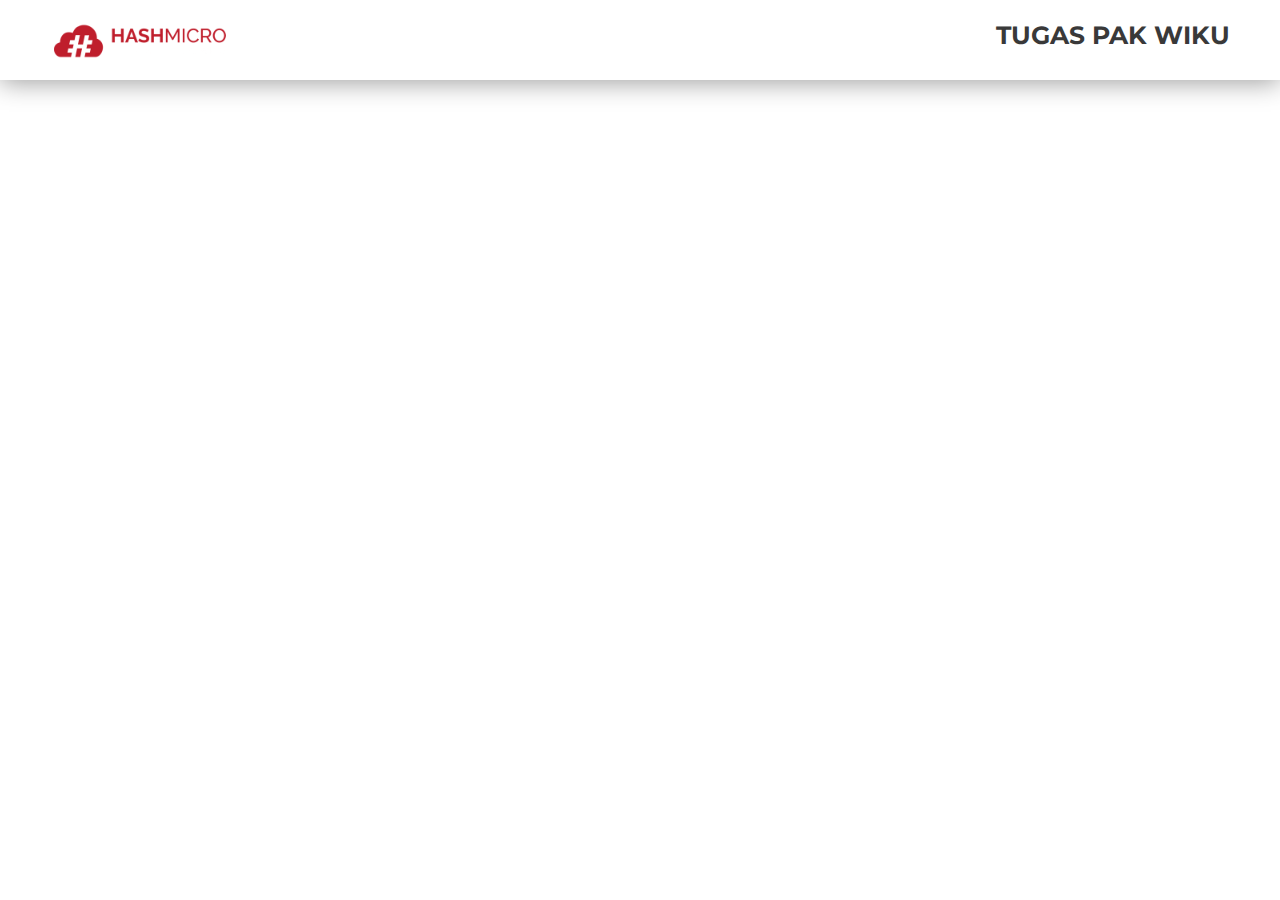
==== KELOMPOK 2/index.html @ 2466d450 "Add files via upload" ====
<!DOCTYPE html>
<html lang="en">
<head>
    <meta charset="UTF-8">
    <meta http-equiv="X-UA-Compatible" content="IE=edge">
    <meta name="viewport" content="width=device-width, initial-scale=1.0">

    <link href="https://fonts.googleapis.com/css2?family=Montserrat:wght@500&display=swap" rel="stylesheet">

    <!-- link css -->
    <link rel="stylesheet" href="style.css">

    <title>Tugas Pak Wiku</title>
</head>
<body>
    <!-- Bagian Header Awal-->
    <header>
        <img class="logo-nav" src="img/hashmicro.png">
        <h1>TUGAS PAK WIKU</h1>
    </header>
    <!-- Bagian Header Akhir-->


    <!-- Bagian Galeri Awal-->
    <!-- Bagian Galeri Akhir-->
    

    <!-- Bagian Sosial Media Awal-->
    <!-- Bagian Sosial Media AKhir -->


    <!-- Bagian Contact Us Awal-->
    <!-- Bagian Contact Us Akhir-->


    <!-- Bagian Footer Awal -->
    <!-- Bagian Footer Awal -->
</body>
</html>
---- KELOMPOK 2/style.css ----
* {
    padding: 0;
    margin: 0;
    font-family: 'Montserrat', sans-serif;
    /* border: 1px solid; */
}

/* Bagian CSS Header Awal */
header{
    height: 80px;
    background-color:white;
    box-shadow: 0px 2px 25px rgba(0,0,0,0.4);
}

header img{
    width: 180px;
    float: left;
    padding: 11px 50px;
}

header h1{
    font-size: 25px;
    float: right;
    padding: 20px 50px;
    text-align: center;
    color: #393939;
}

/* Bagian CSS Header Akhir */
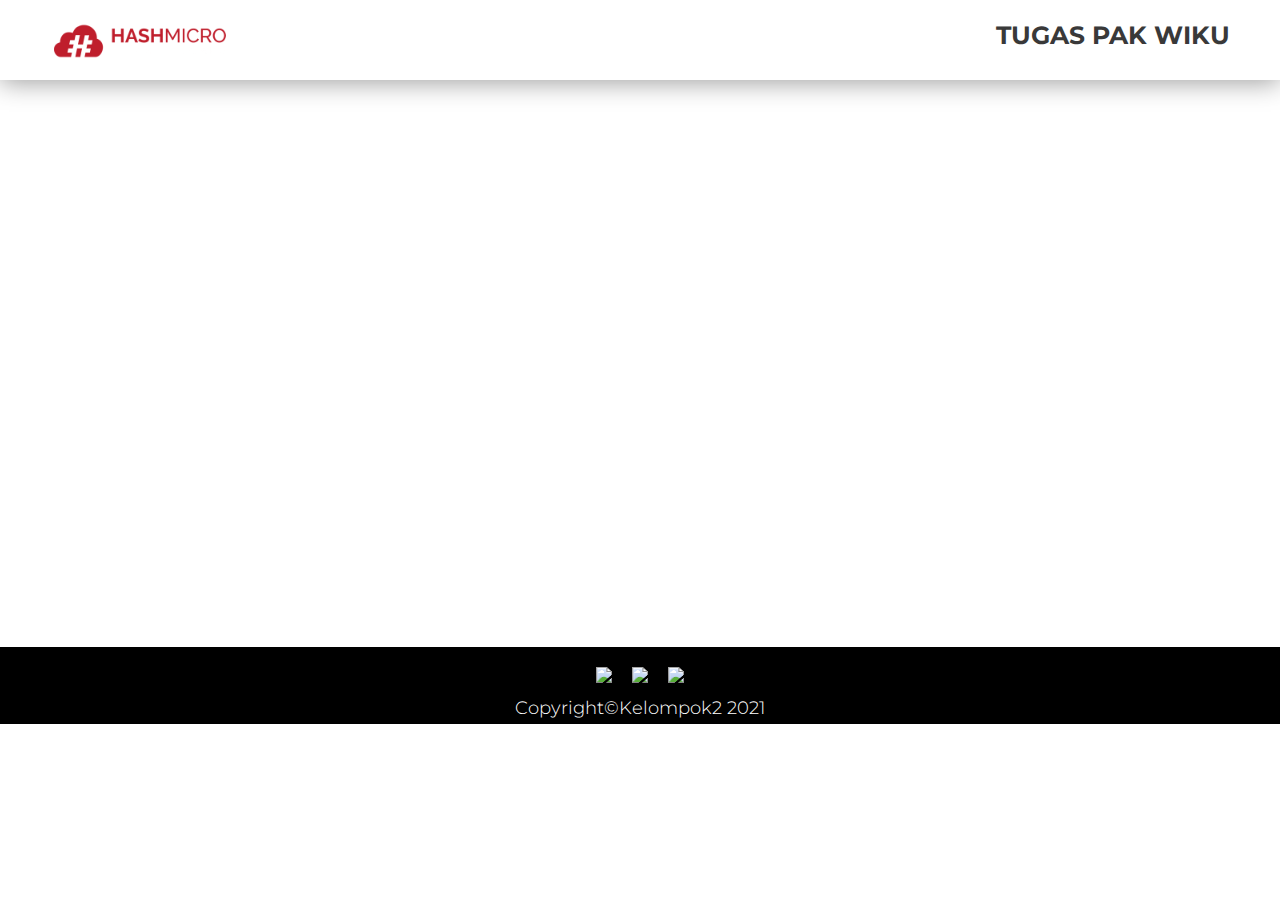
==== commit cebd39ba: "Merge pull request #1 from supersyzenn/main" ====
--- a/KELOMPOK 2/index.html
+++ b/KELOMPOK 2/index.html
@@ -26,6 +26,14 @@
     
 
     <!-- Bagian Sosial Media Awal-->
+    <section class="footer">
+		<ul class="sci">
+			<li><a href="https://m.facebook.com/becewey" target="blank"><img src="foto/facebook.png"></a></li>
+			<li><a href="https://twitter.com/SuperSyzenn" target="blank"><img src="foto/Twiter.png"></a></li>
+			<li><a href="https://www.instagram.com/syzennn9/" target="blank"><img src="foto/Instagram.png"></a></li>
+		</ul>
+		<h4 class="copyrightText">Copyright&copy;<a href="#">Kelompok2 2021</a></h4>
+	</section>
     <!-- Bagian Sosial Media AKhir -->
 
 
@@ -36,4 +44,4 @@
     <!-- Bagian Footer Awal -->
     <!-- Bagian Footer Awal -->
 </body>
-</html>+</html>
--- a/KELOMPOK 2/style.css
+++ b/KELOMPOK 2/style.css
@@ -26,4 +26,48 @@
     color: #393939;
 }
 
-/* Bagian CSS Header Akhir */+/* Bagian CSS Header Akhir */
+/* Bagian Sosmed */
+.footer {
+    display: flex;
+    justify-content: center;
+    align-items: center;
+    flex-direction: column;
+    background-color: black;
+    margin-top: 15cm;
+    padding-top: 20px;
+}
+
+.footer .sci {
+    position: relative;
+    display: flex;
+
+}
+
+.footer .sci li {
+    list-style: none;
+}
+
+.footer .sci li a {
+    text-decoration: none;
+    margin: 0 10px;
+}
+
+.footer .sci li a img {
+    max-width: 35px;
+}
+
+.copyrightText {
+    margin-top: 10px;
+    color: rgb(255, 255, 255);
+    font-size: 18px;
+    font-weight: 300;
+    color: rgb(255, 255, 255);
+    text-align: center;
+    margin-bottom: 5px;
+}
+
+.copyrightText a {
+    color: rgb(255, 255, 255);
+    text-decoration: none;
+}
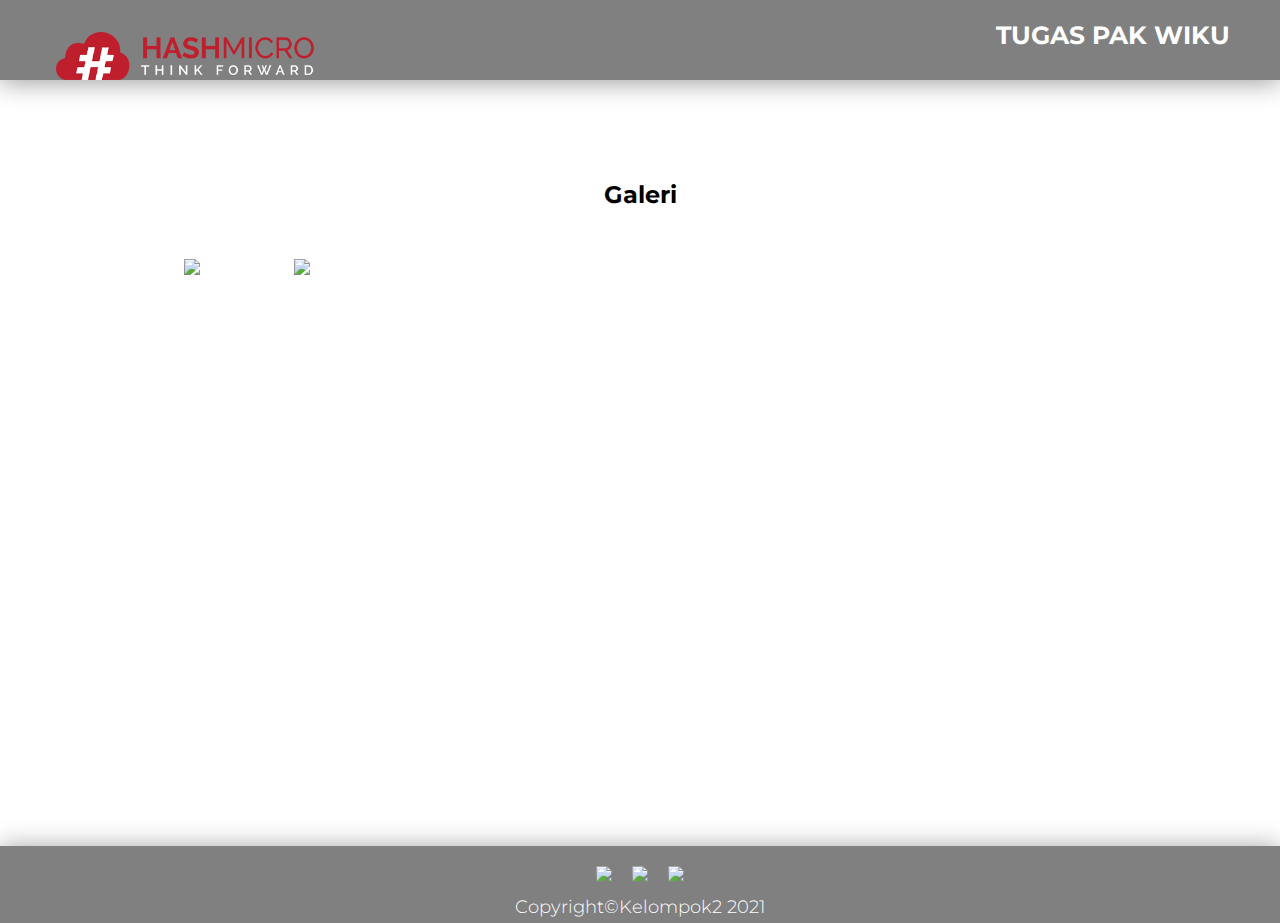
==== commit 80305e35: "Merge pull request #4 from priagungjembar/jembar" ====
--- a/KELOMPOK 2/index.html
+++ b/KELOMPOK 2/index.html
@@ -6,6 +6,8 @@
     <meta name="viewport" content="width=device-width, initial-scale=1.0">
 
     <link href="https://fonts.googleapis.com/css2?family=Montserrat:wght@500&display=swap" rel="stylesheet">
+    <!-- Bootstrap CSS -->
+    <link href="https://cdn.jsdelivr.net/npm/bootstrap@5.0.1/dist/css/bootstrap.min.css" rel="stylesheet" integrity="sha384-+0n0xVW2eSR5OomGNYDnhzAbDsOXxcvSN1TPprVMTNDbiYZCxYbOOl7+AMvyTG2x" crossorigin="anonymous">
 
     <!-- link css -->
     <link rel="stylesheet" href="style.css">
@@ -22,15 +24,19 @@
 
 
     <!-- Bagian Galeri Awal-->
-    <!-- Bagian Galeri Akhir-->
+    <h2 style="text-align: center;" class="galeri-h1">Galeri</h2>
+    <img class="gambar-1" src="img/1.jpg" alt="">
+    <img class="gambar-1" src="img/2.jpg" >
+    <img class="gambar-1" src="img/3.jpg" > 
+    <!-- Bagian Galeri Akhir -->
     
 
     <!-- Bagian Sosial Media Awal-->
     <section class="footer">
 		<ul class="sci">
-			<li><a href="https://m.facebook.com/becewey" target="blank"><img src="foto/facebook.png"></a></li>
-			<li><a href="https://twitter.com/SuperSyzenn" target="blank"><img src="foto/Twiter.png"></a></li>
-			<li><a href="https://www.instagram.com/syzennn9/" target="blank"><img src="foto/Instagram.png"></a></li>
+			<li><a href="https://m.facebook.com/becewey" target="blank"><img src="img/facebook.png"></a></li>
+			<li><a href="https://twitter.com/SuperSyzenn" target="blank"><img src="img/Twiter.png"></a></li>
+			<li><a href="https://www.instagram.com/syzennn9/" target="blank"><img src="img/Instagram.png"></a></li>
 		</ul>
 		<h4 class="copyrightText">Copyright&copy;<a href="#">Kelompok2 2021</a></h4>
 	</section>
--- a/KELOMPOK 2/style.css
+++ b/KELOMPOK 2/style.css
@@ -8,12 +8,12 @@
 /* Bagian CSS Header Awal */
 header{
     height: 80px;
-    background-color:white;
+    background-color:grey;
     box-shadow: 0px 2px 25px rgba(0,0,0,0.4);
 }
 
 header img{
-    width: 180px;
+    width: 270px;
     float: left;
     padding: 11px 50px;
 }
@@ -23,19 +23,34 @@
     float: right;
     padding: 20px 50px;
     text-align: center;
-    color: #393939;
+    color:white;
 }
 
 /* Bagian CSS Header Akhir */
+
+/* style galeri */
+.galeri-h1{
+    padding-top: 100px;
+}
+.gambar-1{
+    width: 25%;
+    padding-top: 50px;
+    margin-left: 90px;
+    
+}
+
+/* akhir style galeri */
+
 /* Bagian Sosmed */
 .footer {
     display: flex;
     justify-content: center;
     align-items: center;
     flex-direction: column;
-    background-color: black;
+    background-color: grey;
     margin-top: 15cm;
     padding-top: 20px;
+    box-shadow: 0px 2px 25px rgba(0,0,0,0.4);
 }
 
 .footer .sci {
@@ -59,15 +74,15 @@
 
 .copyrightText {
     margin-top: 10px;
-    color: rgb(255, 255, 255);
+    color: white;
     font-size: 18px;
     font-weight: 300;
-    color: rgb(255, 255, 255);
+    color: white;
     text-align: center;
     margin-bottom: 5px;
 }
 
 .copyrightText a {
-    color: rgb(255, 255, 255);
+    color: white;
     text-decoration: none;
 }
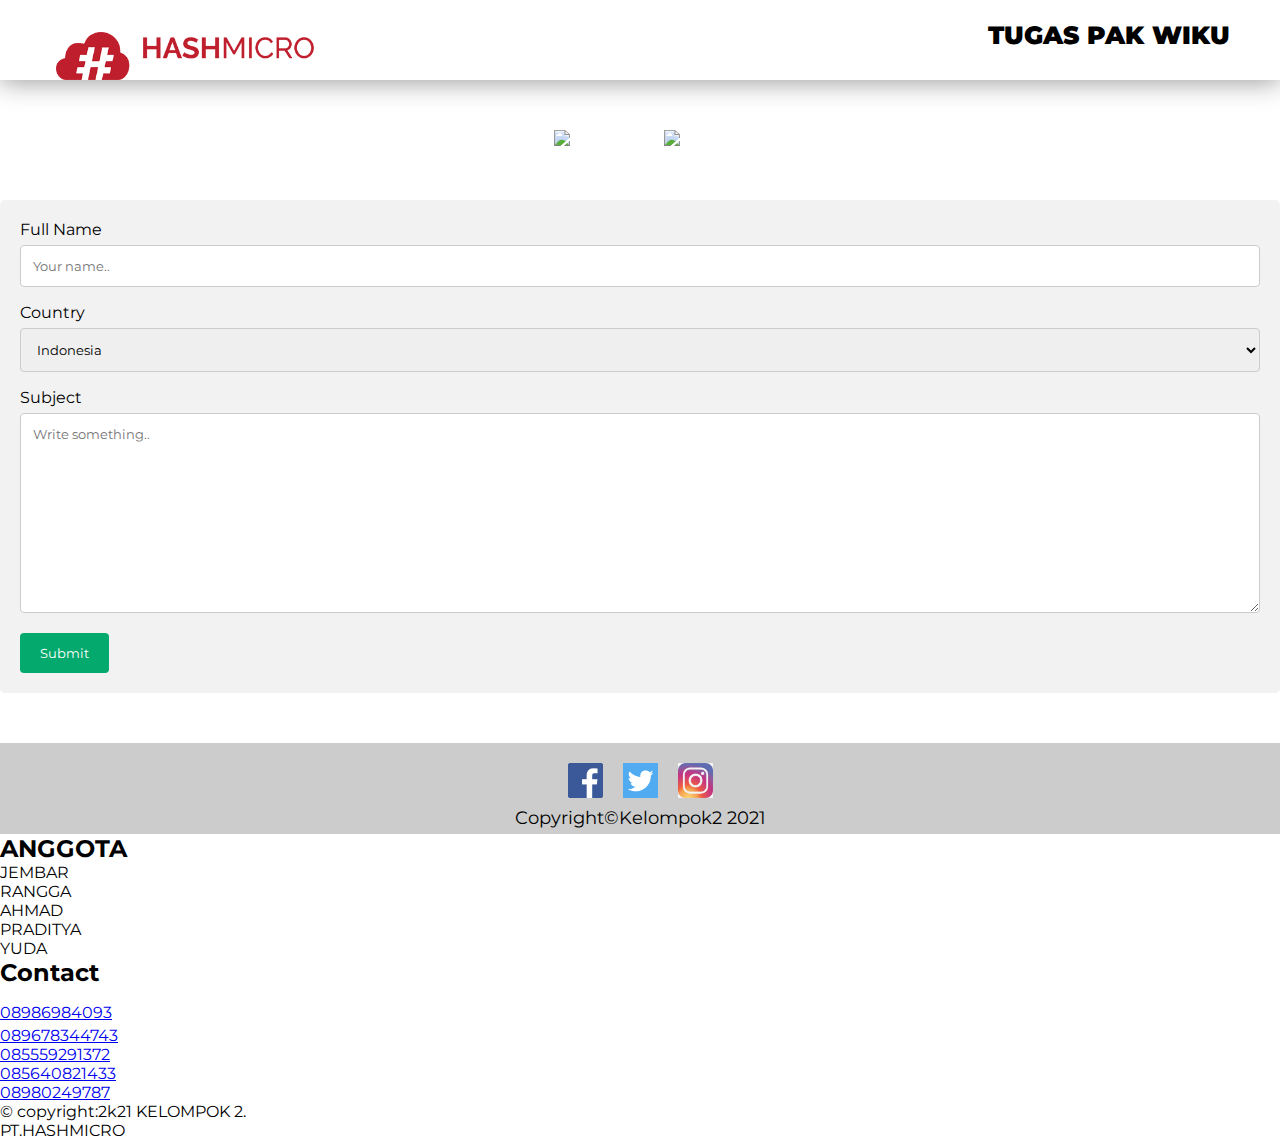
==== commit bf6ba5e8: "Merge pull request #6 from yuda25/Branch-Yuda" ====
--- a/KELOMPOK 2/index.html
+++ b/KELOMPOK 2/index.html
@@ -1,5 +1,6 @@
 <!DOCTYPE html>
 <html lang="en">
+
 <head>
     <meta charset="UTF-8">
     <meta http-equiv="X-UA-Compatible" content="IE=edge">
@@ -7,47 +8,107 @@
 
     <link href="https://fonts.googleapis.com/css2?family=Montserrat:wght@500&display=swap" rel="stylesheet">
     <!-- Bootstrap CSS -->
-    <link href="https://cdn.jsdelivr.net/npm/bootstrap@5.0.1/dist/css/bootstrap.min.css" rel="stylesheet" integrity="sha384-+0n0xVW2eSR5OomGNYDnhzAbDsOXxcvSN1TPprVMTNDbiYZCxYbOOl7+AMvyTG2x" crossorigin="anonymous">
+    <link href="https://cdn.jsdelivr.net/npm/bootstrap@5.0.1/dist/css/bootstrap.min.css" rel="stylesheet"
+        integrity="sha384-+0n0xVW2eSR5OomGNYDnhzAbDsOXxcvSN1TPprVMTNDbiYZCxYbOOl7+AMvyTG2x" crossorigin="anonymous">
 
     <!-- link css -->
     <link rel="stylesheet" href="style.css">
 
+    <!-- Link Font -->
+    <link rel="preconnect" href="https://fonts.gstatic.com">
+    <link href="https://fonts.googleapis.com/css2?family=Montserrat:wght@200&display=swap" rel="stylesheet">
+
     <title>Tugas Pak Wiku</title>
 </head>
+
 <body>
     <!-- Bagian Header Awal-->
     <header>
         <img class="logo-nav" src="img/hashmicro.png">
-        <h1>TUGAS PAK WIKU</h1>
+        <h1 style="color: black;"> <b>TUGAS PAK WIKU</b> </h1>
     </header>
     <!-- Bagian Header Akhir-->
 
 
     <!-- Bagian Galeri Awal-->
-    <h2 style="text-align: center;" class="galeri-h1">Galeri</h2>
+    <!-- <h2 style="text-align: center;" class="galeri-h1">Galeri</h2> -->
     <img class="gambar-1" src="img/1.jpg" alt="">
-    <img class="gambar-1" src="img/2.jpg" >
-    <img class="gambar-1" src="img/3.jpg" > 
+    <img class="gambar-1" src="img/2.jpg">
+    <img class="gambar-1" src="img/3.jpg">
     <!-- Bagian Galeri Akhir -->
-    
+
+
+    <!-- Contact Us -->
+    <div class="container" style="margin-top: 50px;">
+        <form action="action_page.php">
+
+            <label for="fname">Full Name</label>
+            <input type="text" id="fname" name="firstname" placeholder="Your name..">
+
+            <label for="country">Country</label>
+            <select id="country" name="country">
+                <option value="indonesia">Indonesia</option>
+                <option value="singapore">Singapore</option>
+            </select>
+
+            <label for="subject">Subject</label>
+            <textarea id="subject" name="subject" placeholder="Write something.." style="height:200px"></textarea>
+
+            <input type="submit" value="Submit">
+
+        </form>
+    </div>
+    <!-- End Contact Us -->
 
     <!-- Bagian Sosial Media Awal-->
     <section class="footer">
-		<ul class="sci">
-			<li><a href="https://m.facebook.com/becewey" target="blank"><img src="img/facebook.png"></a></li>
-			<li><a href="https://twitter.com/SuperSyzenn" target="blank"><img src="img/Twiter.png"></a></li>
-			<li><a href="https://www.instagram.com/syzennn9/" target="blank"><img src="img/Instagram.png"></a></li>
-		</ul>
-		<h4 class="copyrightText">Copyright&copy;<a href="#">Kelompok2 2021</a></h4>
-	</section>
+        <ul class="sci">
+            <li><a href="https://m.facebook.com/becewey" target="blank"><img src="img/facebook.png"></a></li>
+            <li><a href="https://twitter.com/SuperSyzenn" target="blank"><img src="img/Twiter.png"></a></li>
+            <li><a href="https://www.instagram.com/syzennn9/" target="blank"><img src="img/Instagram.png"></a></li>
+        </ul>
+        <h4 class="copyrightText">Copyright&copy;<a href="#">Kelompok2 2021</a></h4>
+    </section>
     <!-- Bagian Sosial Media AKhir -->
+    <!-- footer -->
+    <div class="container-fluid">
+        <div class="row">
+          <div class="col">
+          <section id="footer">
+              <div class="row mt-5 bg-dark text-white">
+                  <div class="col-sm-4">
+                      <h2 class="display-5 text-center">ANGGOTA</h2>
+                        <ul>
+                            <li>JEMBAR</li>
+                            <li>RANGGA</li>
+                            <li>AHMAD</li>
+                            <li>PRADITYA</li>
+                            <li>YUDA</li>
+                        </ul>
+                    </div>
+                  <div class="col-sm-4 text-center">
+                        <h2 class="display-5 text-center">Contact</h2>
+                        <i class="fab fa-whatsapp" style=" font-size:2rem;"></i>
+                        <a href="https://wa.me/628986984093" class="text-white text-decoration-none btn btn-outline-light align-top mt-1 ml-1">08986984093</a>
+                        <br>
+                        <a href="https://wa.me/6289678344743" class="text-white text-decoration-none btn btn-outline-light align-top mt-1 ml-1">089678344743</a>
+                        <br>
+                        <a href="https://wa.me/6285559291372" class="text-white text-decoration-none btn btn-outline-light align-top mt-1 ml-1">085559291372</a>
+                        <br>
+                        <a href="https://wa.me/6285640821433" class="text-white text-decoration-none btn btn-outline-light align-top mt-1 ml-1">085640821433</a>
+                        <br>
+                        <a href="https://wa.me/628980249767" class="text-white text-decoration-none btn btn-outline-light align-top mt-1 ml-1">08980249787</a>
+                  </div>
+                  <div class="col-sm-4 text-center">
+                      <p class="copyright">&copy; copyright:2k21 KELOMPOK 2.<br>
+                        PT.HASHMICRO</p>
+                  </div>
+              </div>
+          </section>
+          </div>
+        </div>
+      </div>
+    <!-- footer -->
+</body>
 
-
-    <!-- Bagian Contact Us Awal-->
-    <!-- Bagian Contact Us Akhir-->
-
-
-    <!-- Bagian Footer Awal -->
-    <!-- Bagian Footer Awal -->
-</body>
-</html>
+</html>--- a/KELOMPOK 2/style.css
+++ b/KELOMPOK 2/style.css
@@ -8,7 +8,7 @@
 /* Bagian CSS Header Awal */
 header{
     height: 80px;
-    background-color:grey;
+    /* background-color:grey; */
     box-shadow: 0px 2px 25px rgba(0,0,0,0.4);
 }
 
@@ -30,7 +30,7 @@
 
 /* style galeri */
 .galeri-h1{
-    padding-top: 100px;
+    padding-top: 50px;
 }
 .gambar-1{
     width: 25%;
@@ -41,16 +41,52 @@
 
 /* akhir style galeri */
 
+/* Contact Us */
+input[type=text], select, textarea {
+    width: 100%; 
+    padding: 12px;  
+    border: 1px solid #ccc; 
+    border-radius: 4px; 
+    box-sizing: border-box; 
+    margin-top: 6px; 
+    margin-bottom: 16px; 
+    resize: vertical 
+  }
+  
+  
+  input[type=submit] {
+    background-color: #04AA6D;
+    color: white;
+    padding: 12px 20px;
+    border: none;
+    border-radius: 4px;
+    cursor: pointer;
+  }
+  
+  
+  input[type=submit]:hover {
+    background-color: #45a049;
+  }
+  
+  
+  .container {
+    border-radius: 5px;
+    background-color: #f2f2f2;
+    padding: 20px;
+  }
+
+  /* End Contact Us */
+
 /* Bagian Sosmed */
 .footer {
     display: flex;
     justify-content: center;
     align-items: center;
     flex-direction: column;
-    background-color: grey;
-    margin-top: 15cm;
+    background-color: #ccc;
+    margin-top: 50px;
     padding-top: 20px;
-    box-shadow: 0px 2px 25px rgba(0,0,0,0.4);
+    /* box-shadow: 0px 2px 25px rgba(0,0,0,0.4); */
 }
 
 .footer .sci {
@@ -73,16 +109,16 @@
 }
 
 .copyrightText {
-    margin-top: 10px;
-    color: white;
+    margin-top: 5px;
+    margin-bottom: 5px;
+    color: black;
     font-size: 18px;
-    font-weight: 300;
-    color: white;
+    font-weight: 400;
     text-align: center;
-    margin-bottom: 5px;
 }
 
 .copyrightText a {
-    color: white;
+    color: black;
     text-decoration: none;
 }
+
